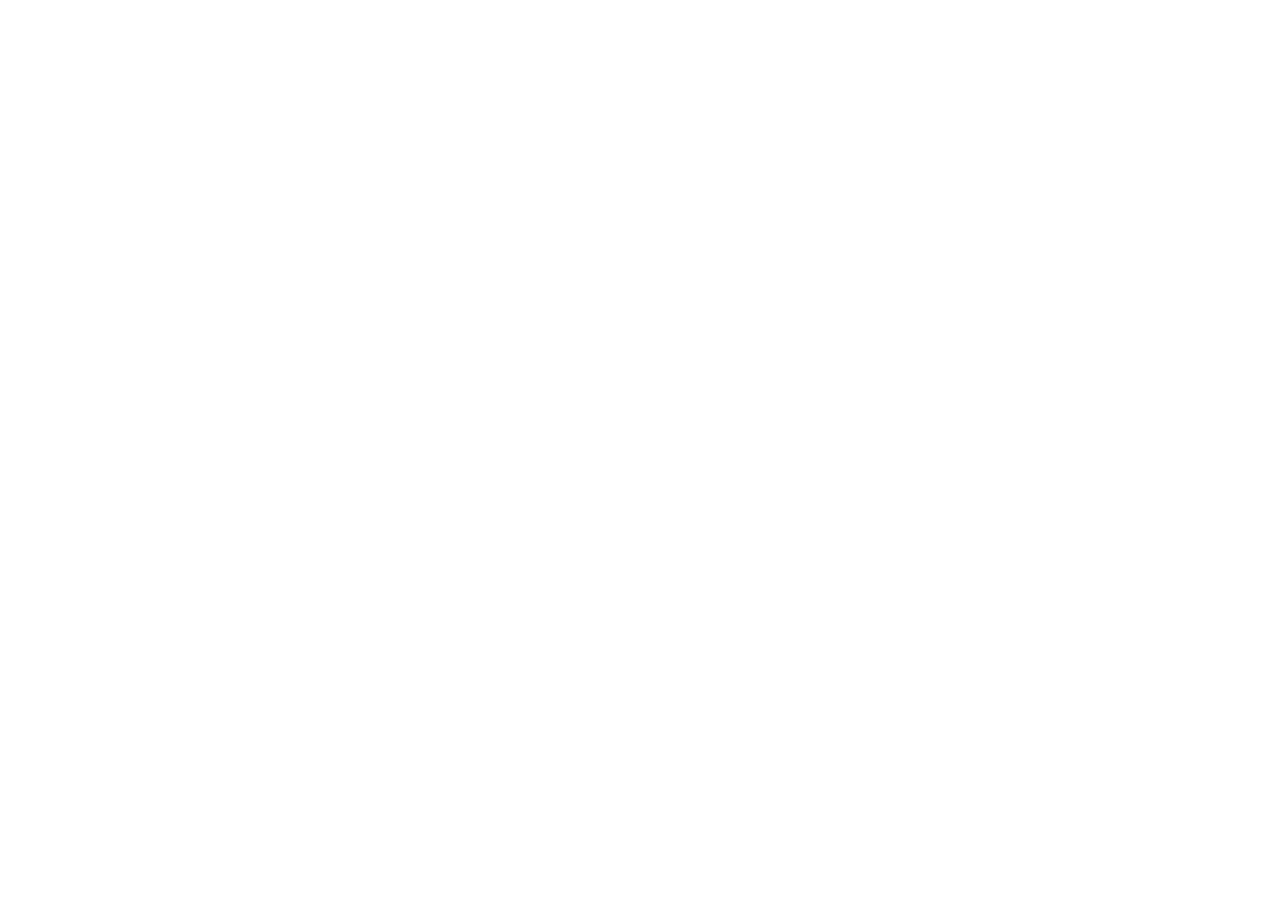
==== 06_dom/index.html @ f7f680c0 "01_index.html" ====
<!DOCTYPE html>
    <html lang="en">
    <head>
        <meta charset="UTF-8">
        <meta name="viewport" content="width=device-width, initial-scale=1.0">
        <title>DOM learning</title>
    </head>
    <body>
        
    </body>
    </html>
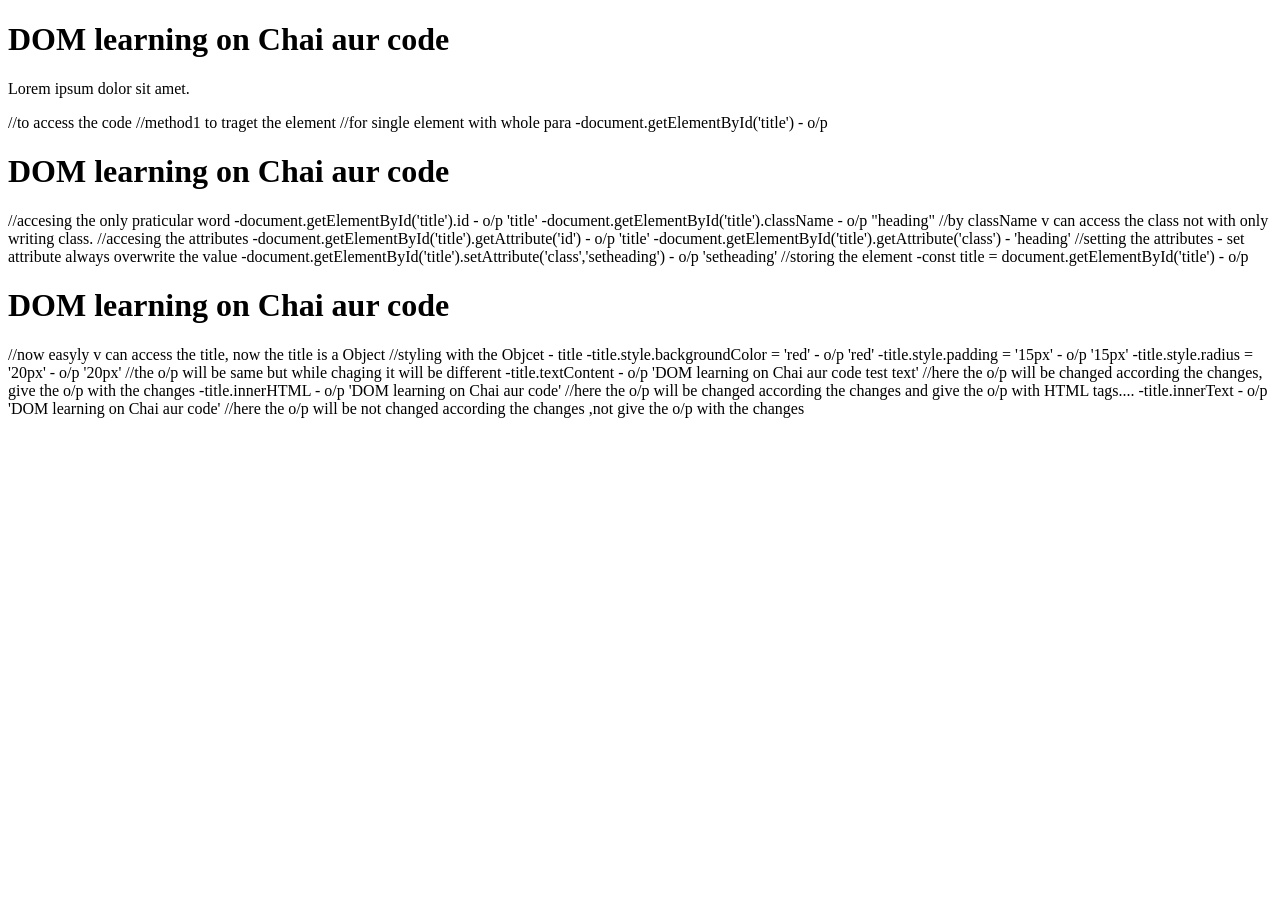
==== commit 2f30bace: "index.html" ====
--- a/06_dom/index.html
+++ b/06_dom/index.html
@@ -6,6 +6,42 @@
         <title>DOM learning</title>
     </head>
     <body>
-        
+        <div class="bg_black">
+            <h1 id="title" class="heading">DOM learning on Chai aur code</h1>
+            <p>Lorem ipsum dolor sit amet.</p>
+        </div>
     </body>
-    </html>+    </html>
+
+    //to access the code 
+    //method1 to traget the element
+
+    //for single element with whole para
+    -document.getElementById('title')  - o/p <h1 id="title" class="heading">DOM learning on Chai aur code</h1>
+
+    //accesing the only praticular word
+    -document.getElementById('title').id - o/p 'title'
+    -document.getElementById('title').className - o/p "heading" //by className v can access the class not with only writing class.
+
+    //accesing the attributes
+    -document.getElementById('title').getAttribute('id') - o/p 'title'
+    -document.getElementById('title').getAttribute('class') - 'heading'
+
+    //setting the attributes - set attribute always overwrite the value
+    -document.getElementById('title').setAttribute('class','setheading') - o/p 'setheading'
+
+    //storing the element
+    -const title = document.getElementById('title') - o/p  <h1 id="title" class="heading">DOM learning on Chai aur code</h1>
+    //now easyly v can access the title, now the title is a Object
+
+    //styling with the Objcet - title
+    -title.style.backgroundColor = 'red'  - o/p 'red'
+    -title.style.padding = '15px' - o/p '15px'
+    -title.style.radius = '20px' - o/p '20px'
+
+  //the o/p will be same but while chaging it will be different
+  -title.textContent - o/p 'DOM learning on Chai aur code test text'  //here the o/p will be changed according the changes, give the o/p with the changes
+  -title.innerHTML - o/p 'DOM learning on Chai aur code'  //here the o/p will be changed according the changes and give the o/p with HTML tags....
+ -title.innerText - o/p 'DOM learning on Chai aur code' //here the o/p will be not changed according the changes ,not give the o/p with the changes
+
+ 
